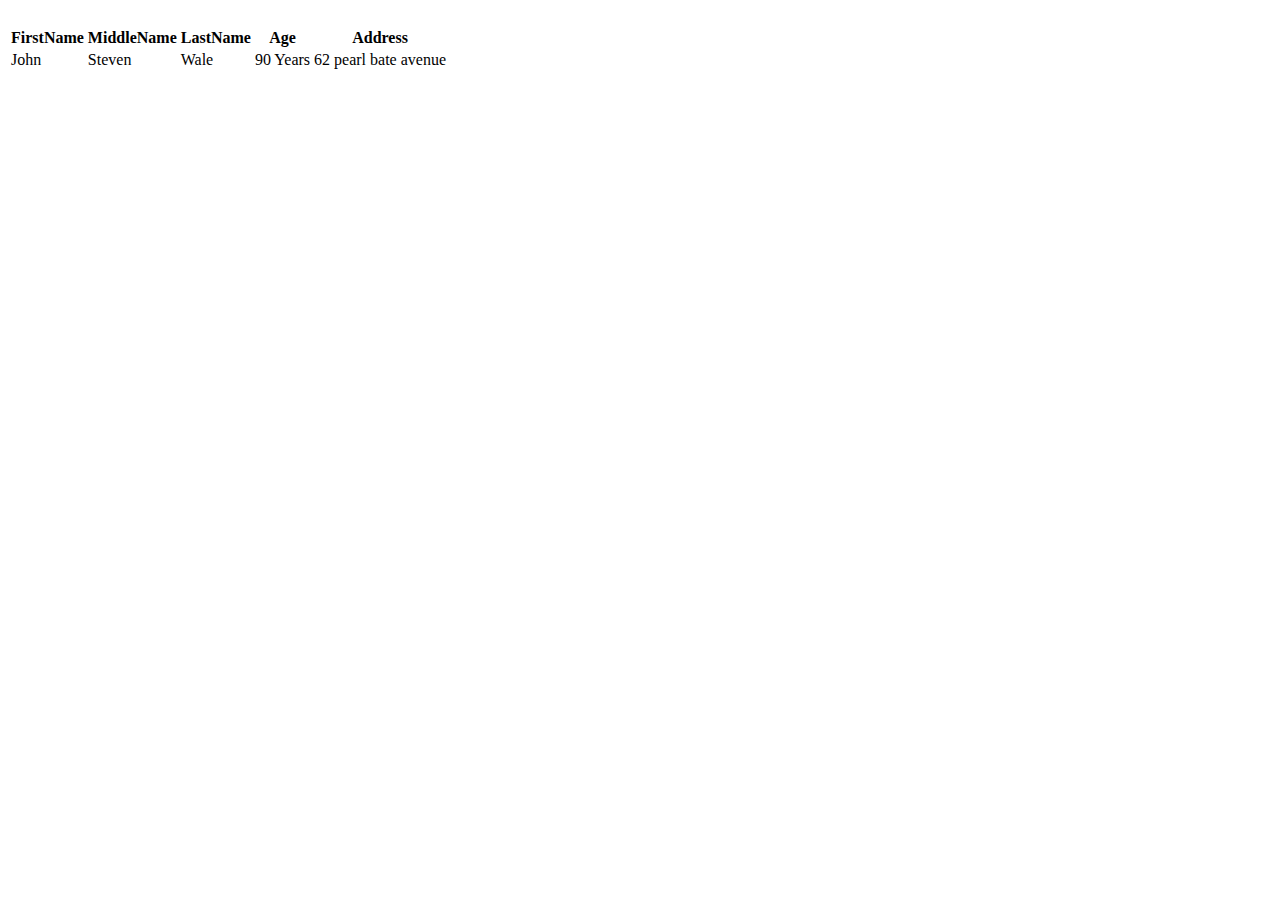
==== index.html @ 5dabea70 "create table with html" ====
<!DOCTYPE html>
<html lang="en">
<head>
    <meta charset="UTF-8">
    <meta name="viewport" content="width=device-width, initial-scale=1.0">
    <title>Table in HTML</title>
</head>
<body>
     <!--table tr td th-->

     <table>
          <tbody>
            <tr>
                <th>FirstName</th>
                <th>MiddleName</th>
                <th>LastName</th>
                <th>Age</th>
                <th>Address</th>
             </tr>
             <tr>
                <td>John</td>
                <td>Steven</td>
                <td>Wale</td>
                <td>90 Years</td></br>
                <td>62 pearl bate avenue</td>
             </tr>
   
          </tbody>
     </table>
</body>
</html>
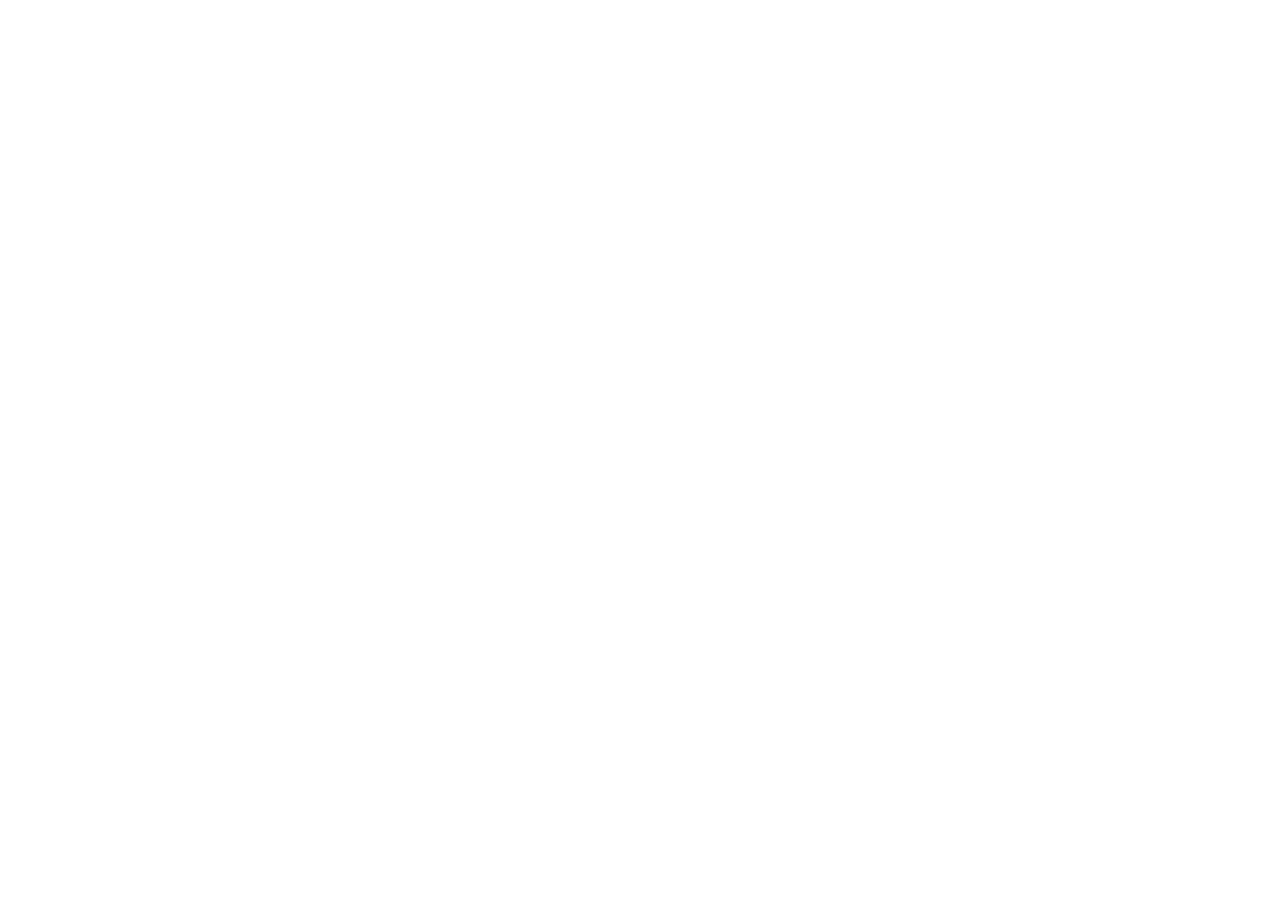
==== commit 9cb4b7d3: "image for decoration" ====
--- a/index.html
+++ b/index.html
@@ -3,29 +3,9 @@
 <head>
     <meta charset="UTF-8">
     <meta name="viewport" content="width=device-width, initial-scale=1.0">
-    <title>Table in HTML</title>
+    <title>Coffee Junking</title>
 </head>
 <body>
-     <!--table tr td th-->
-
-     <table>
-          <tbody>
-            <tr>
-                <th>FirstName</th>
-                <th>MiddleName</th>
-                <th>LastName</th>
-                <th>Age</th>
-                <th>Address</th>
-             </tr>
-             <tr>
-                <td>John</td>
-                <td>Steven</td>
-                <td>Wale</td>
-                <td>90 Years</td></br>
-                <td>62 pearl bate avenue</td>
-             </tr>
-   
-          </tbody>
-     </table>
+     
 </body>
 </html>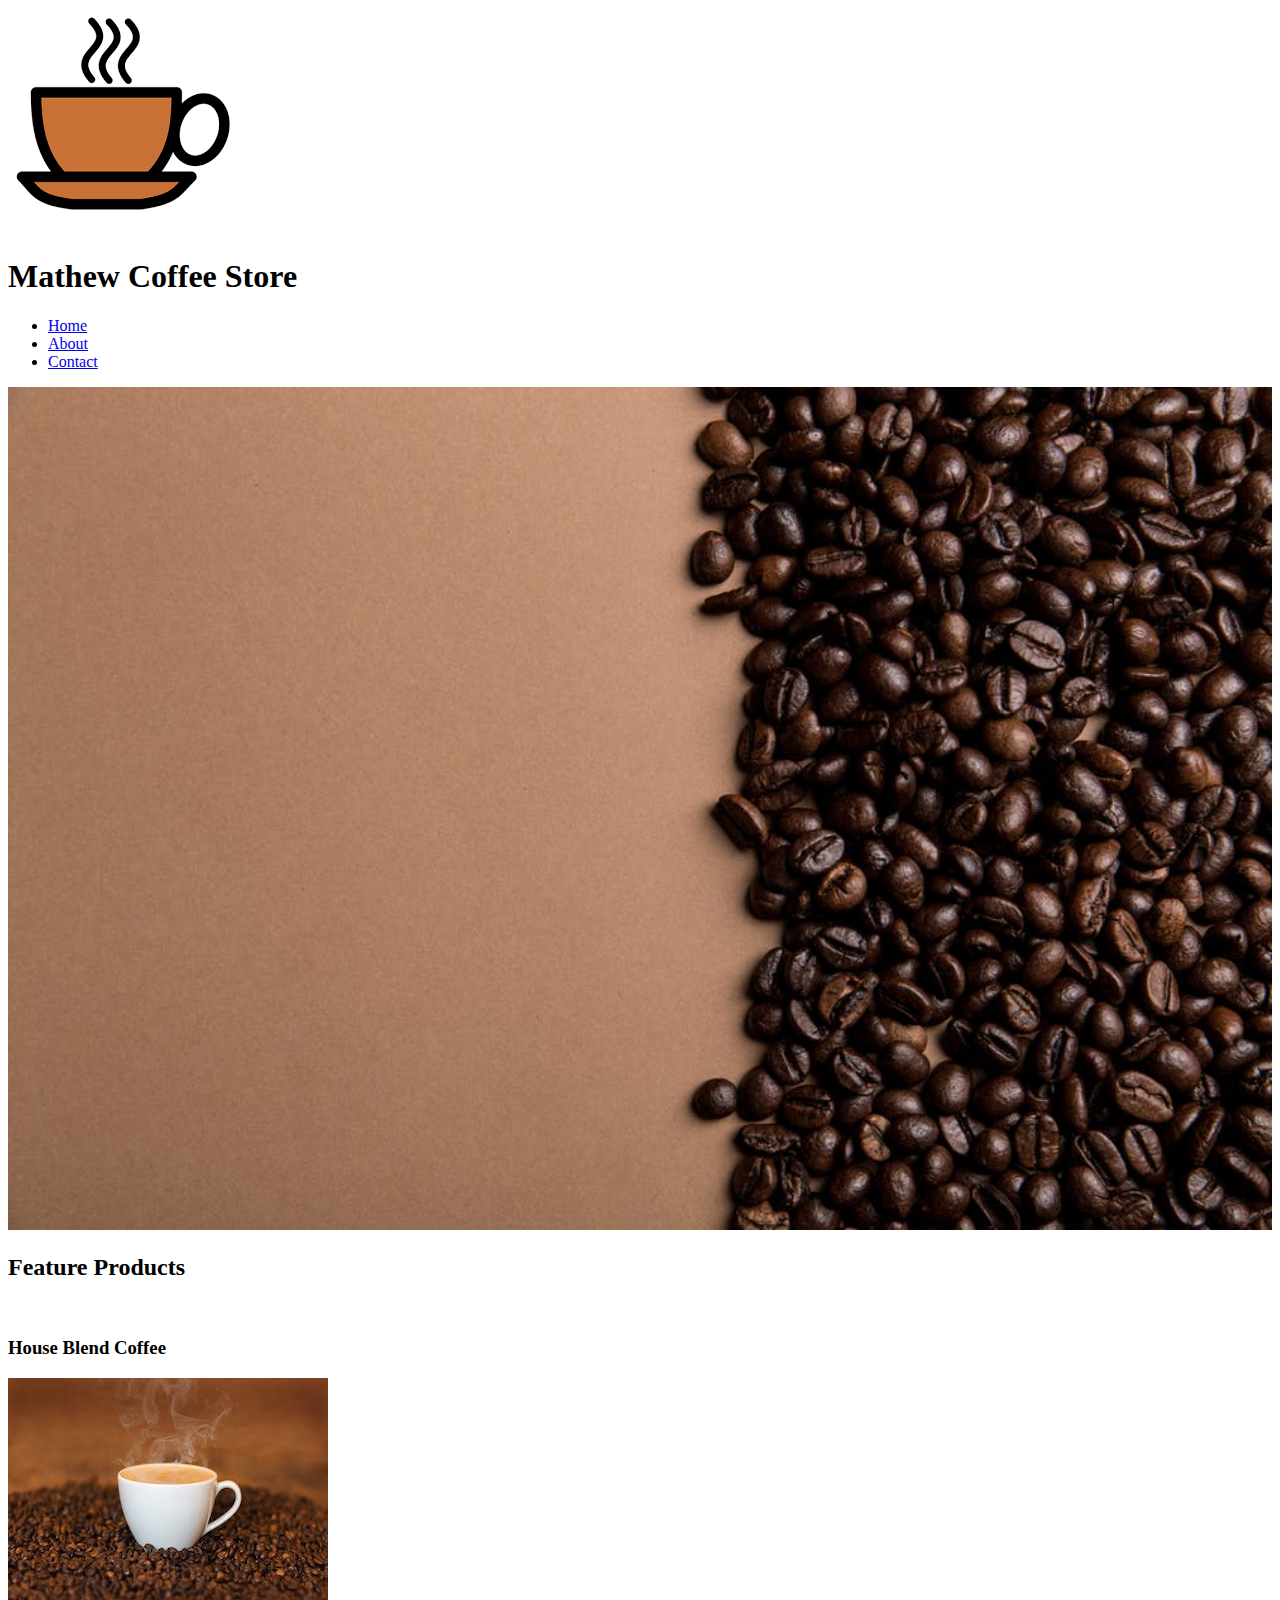
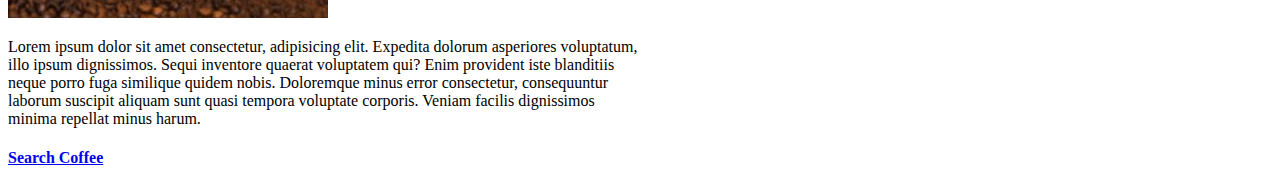
==== commit 1fe52a95: "add nav menu" ====
--- a/index.html
+++ b/index.html
@@ -6,6 +6,26 @@
     <title>Coffee Junking</title>
 </head>
 <body>
-     
+    <!--Logo-->
+    <img src="images/logo.png" alt="coffee logo">
+    <!--Heading-->
+    <h1>Mathew Coffee Store</h1>
+    <!--nav menu-->
+    <ul>
+     <li><a href="index.html">Home</a></li>
+     <li><a href="./nav-menus/about.html">About</a></li>
+     <li><a href="./nav-menus/contact.html">Contact</a></li>
+    </ul>
+     <img src="images/background.jpeg" width="100%" alt="background beans">
+     <br>
+      <h2> Feature Products</h2>
+    </br>
+     <h3>House Blend Coffee</h3>
+     <img src="./images/house-blend.jpeg" alt="House blend">
+     <p style="width: 50%;">Lorem ipsum dolor sit amet consectetur, adipisicing elit. Expedita dolorum asperiores voluptatum, illo ipsum dignissimos. Sequi inventore quaerat voluptatem qui? Enim provident iste blanditiis neque porro fuga similique quidem nobis. Doloremque minus error consectetur, consequuntur laborum suscipit aliquam sunt quasi tempora voluptate corporis. Veniam facilis dignissimos minima repellat minus harum.</p>
+     <h4>
+        <a href="https://softwaree40.github.io/Accordion-App/" target="_blank">Search Coffee</a>
+        
+     </h4>
 </body>
 </html>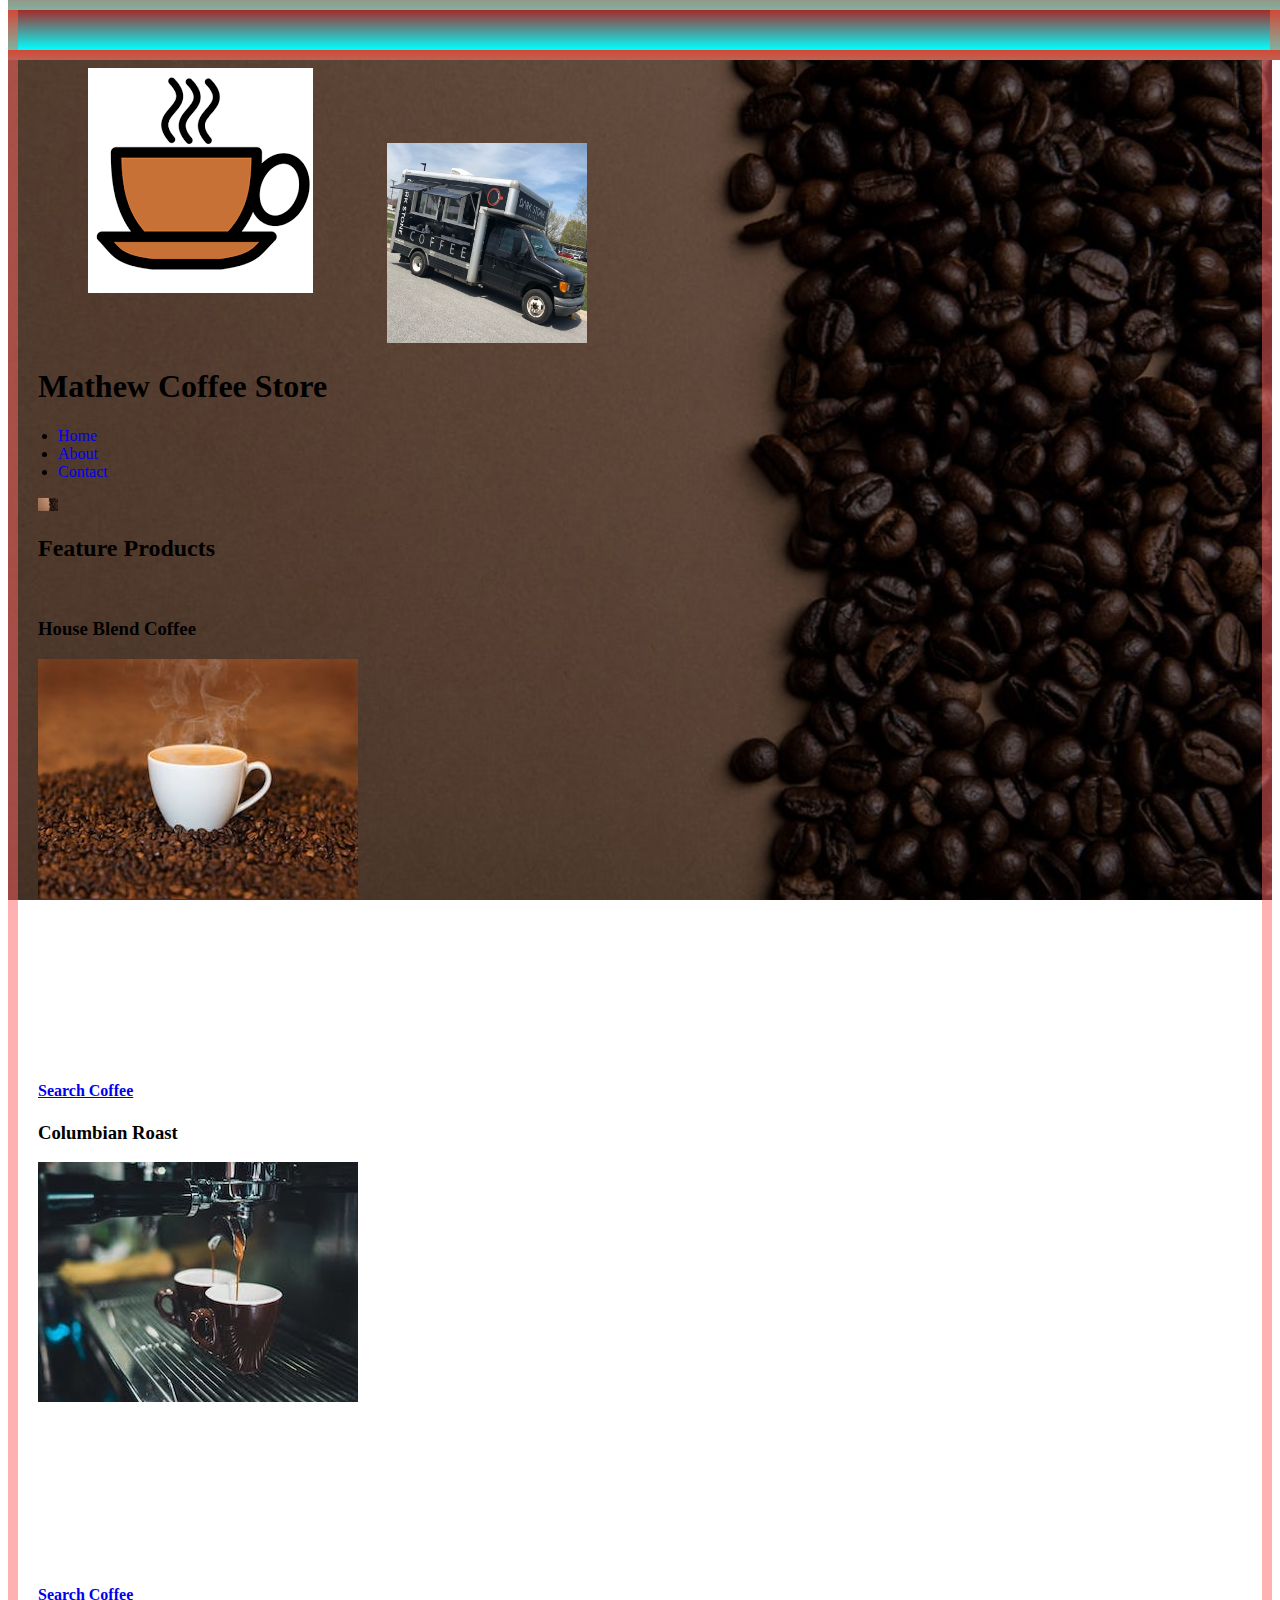
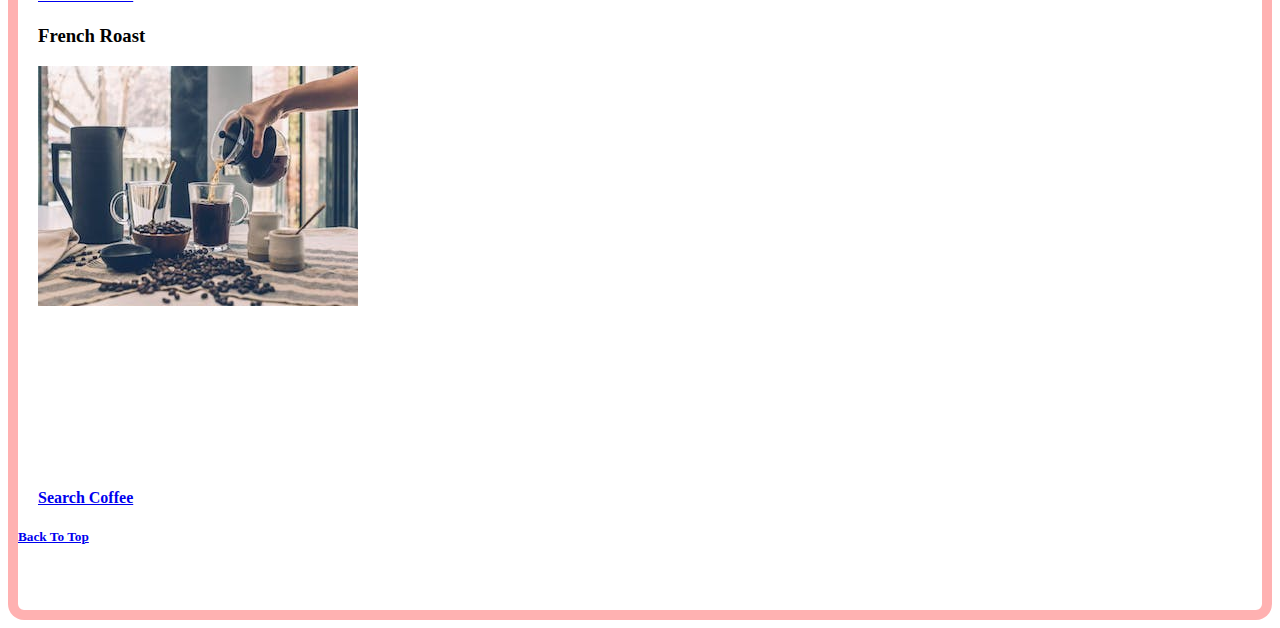
==== commit 3eac87db: "modified html" ====
--- a/index.html
+++ b/index.html
@@ -4,19 +4,26 @@
     <meta charset="UTF-8">
     <meta name="viewport" content="width=device-width, initial-scale=1.0">
     <title>Coffee Junking</title>
+    <link rel="stylesheet" href="./css/styles.css">
+    
 </head>
-<body>
+<body >
+    <div class="navbar">
+       
+    </div>
     <!--Logo-->
-    <img src="images/logo.png" alt="coffee logo">
+    <div class="outer-containers">
+    <img id= "logo" src="images/logo.png" alt="coffee logo">
+     <img src="./images/coffeebus.jpg" alt="Coffee Bus" class="coffee-bus">
     <!--Heading-->
-    <h1>Mathew Coffee Store</h1>
+    <h1 class="para">Mathew Coffee Store</h1>
     <!--nav menu-->
     <ul>
      <li><a href="index.html">Home</a></li>
      <li><a href="./nav-menus/about.html">About</a></li>
      <li><a href="./nav-menus/contact.html">Contact</a></li>
     </ul>
-     <img src="images/background.jpeg" width="100%" alt="background beans">
+     <img class="bg-img" src="images/background.jpeg" width="100%" alt="background beans">
      <br>
       <h2> Feature Products</h2>
     </br>
@@ -25,7 +32,27 @@
      <p style="width: 50%;">Lorem ipsum dolor sit amet consectetur, adipisicing elit. Expedita dolorum asperiores voluptatum, illo ipsum dignissimos. Sequi inventore quaerat voluptatem qui? Enim provident iste blanditiis neque porro fuga similique quidem nobis. Doloremque minus error consectetur, consequuntur laborum suscipit aliquam sunt quasi tempora voluptate corporis. Veniam facilis dignissimos minima repellat minus harum.</p>
      <h4>
         <a href="https://softwaree40.github.io/Accordion-App/" target="_blank">Search Coffee</a>
-        
      </h4>
+     <h3>Columbian Roast</h3>
+     <img src="./images/columbian-roast.jpeg" alt="columbian roast">
+     <p style="width: 50%;">Lorem ipsum dolor sit amet consectetur, adipisicing elit. Expedita dolorum asperiores voluptatum, illo ipsum dignissimos. Sequi inventore quaerat voluptatem qui? Enim provident iste blanditiis neque porro fuga similique quidem nobis. Doloremque minus error consectetur, consequuntur laborum suscipit aliquam sunt quasi tempora voluptate corporis. Veniam facilis dignissimos minima repellat minus harum.</p>
+     <h4>
+        <a href="https://softwaree40.github.io/Accordion-App/" target="_blank">Search Coffee</a>
+     </h4>
+     <h3>French  Roast</h3>
+     <img src="./images/french-roast.jpeg" alt="french roast">
+     <p style="width: 50%;">Lorem ipsum dolor sit amet consectetur, adipisicing elit. Expedita dolorum asperiores voluptatum, illo ipsum dignissimos. Sequi inventore quaerat voluptatem qui? Enim provident iste blanditiis neque porro fuga similique quidem nobis. Doloremque minus error consectetur, consequuntur laborum suscipit aliquam sunt quasi tempora voluptate corporis. Veniam facilis dignissimos minima repellat minus harum.</p>
+     <h4>
+        <a href="https://softwaree40.github.io/Accordion-App/" target="_blank">Search Coffee</a>
+     </h4>
+     
+       <h5>
+           <a href="#logo">Back To Top</a>
+       </h5>
+       
+     <footer>
+         <p>Copyright &copy; 2021</p>
+     </footer>
+     </div>
 </body>
 </html>--- a/css/styles.css
+++ b/css/styles.css
@@ -0,0 +1,81 @@
+.outer-containers {
+  background: linear-gradient(rgba(0, 0, 0, 0.5), rgba(0, 0, 0, 0.5)),
+    url("/images/background.jpeg");
+  background-repeat: no-repeat;
+  background-size: cover;
+  border: 10px solid rgba(255, 100, 100, 0.5);
+  border-radius: 1rem;
+  overflow: scroll;
+  background-attachment: fixed;
+}
+h1,
+h2,
+h3,
+h4 {
+  padding-left: 20px;
+}
+p {
+  color: white;
+  text-align: center;
+  font-size: 20px;
+  word-spacing: 5px;
+}
+.bg-img {
+  width: 20px;
+}
+img {
+  padding-left: 20px;
+}
+#logo {
+  margin: 50px;
+  font-size: 5px;
+}
+.navbar {
+  background: linear-gradient(brown, aqua);
+  color: black;
+  position: fixed;
+  top: 0;
+  width: 97.8%;
+  position: fixed;
+  height: 40px;
+  border: 10px solid rgba(255, 102, 67, 0.5);
+}
+ul li a {
+  text-decoration: none;
+}
+.coffee-list {
+  width: 1.2px;
+  height: 5px;
+}
+.postion-relative {
+  position: relative;
+  top: 10;
+  left: 10;
+  background: rgba(255, 100, 100, 0.5);
+  width: 200px;
+  height: 100px;
+}
+.outter-container {
+  background: blue;
+  width: 200px;
+  height: 200px;
+  display: block;
+}
+img:hover {
+  transform: translateX(300px);
+  transition: all 2s linear;
+}
+p:hover {
+  text-transform: lowercase;
+}
+.para {
+  animation: move 2s 3 infinite;
+}
+@keyframes move {
+  0% {
+  }
+}
+.coffee-bus {
+  width: 200px;
+  height: 200px;
+}
